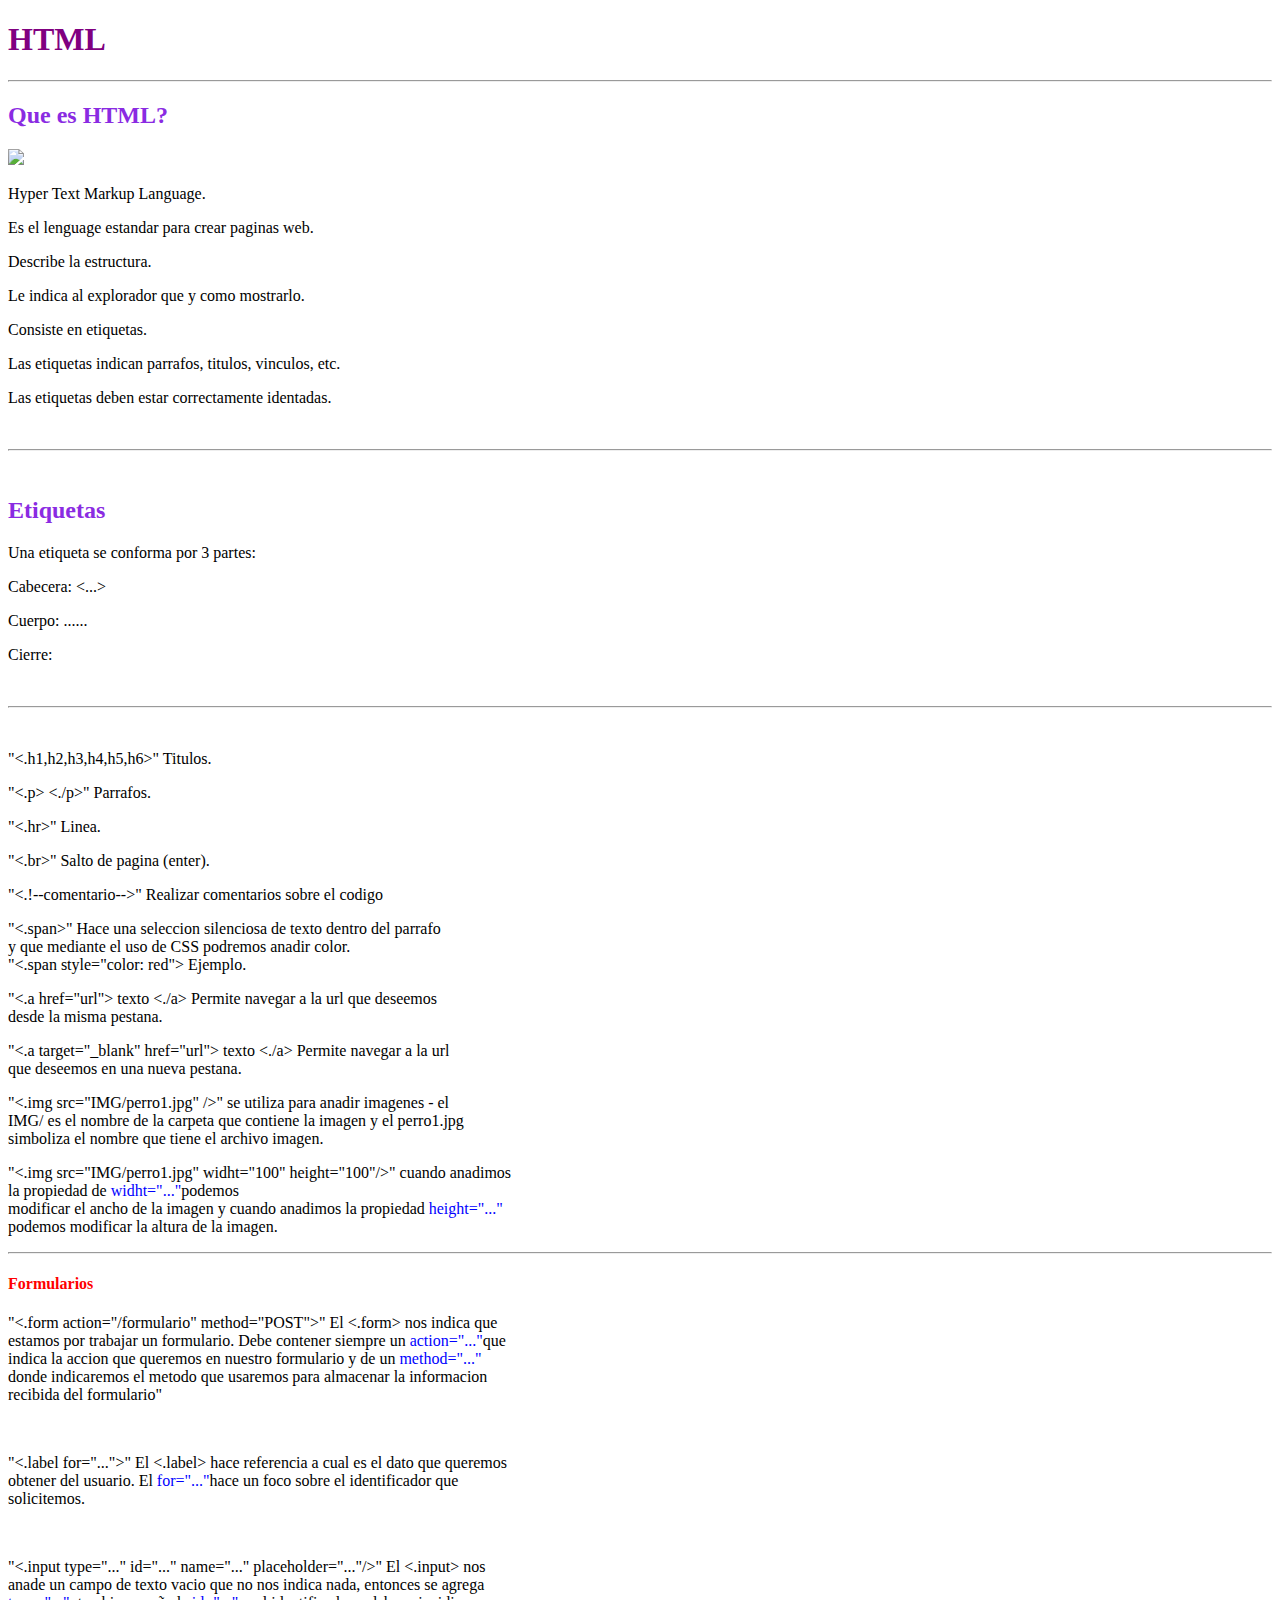
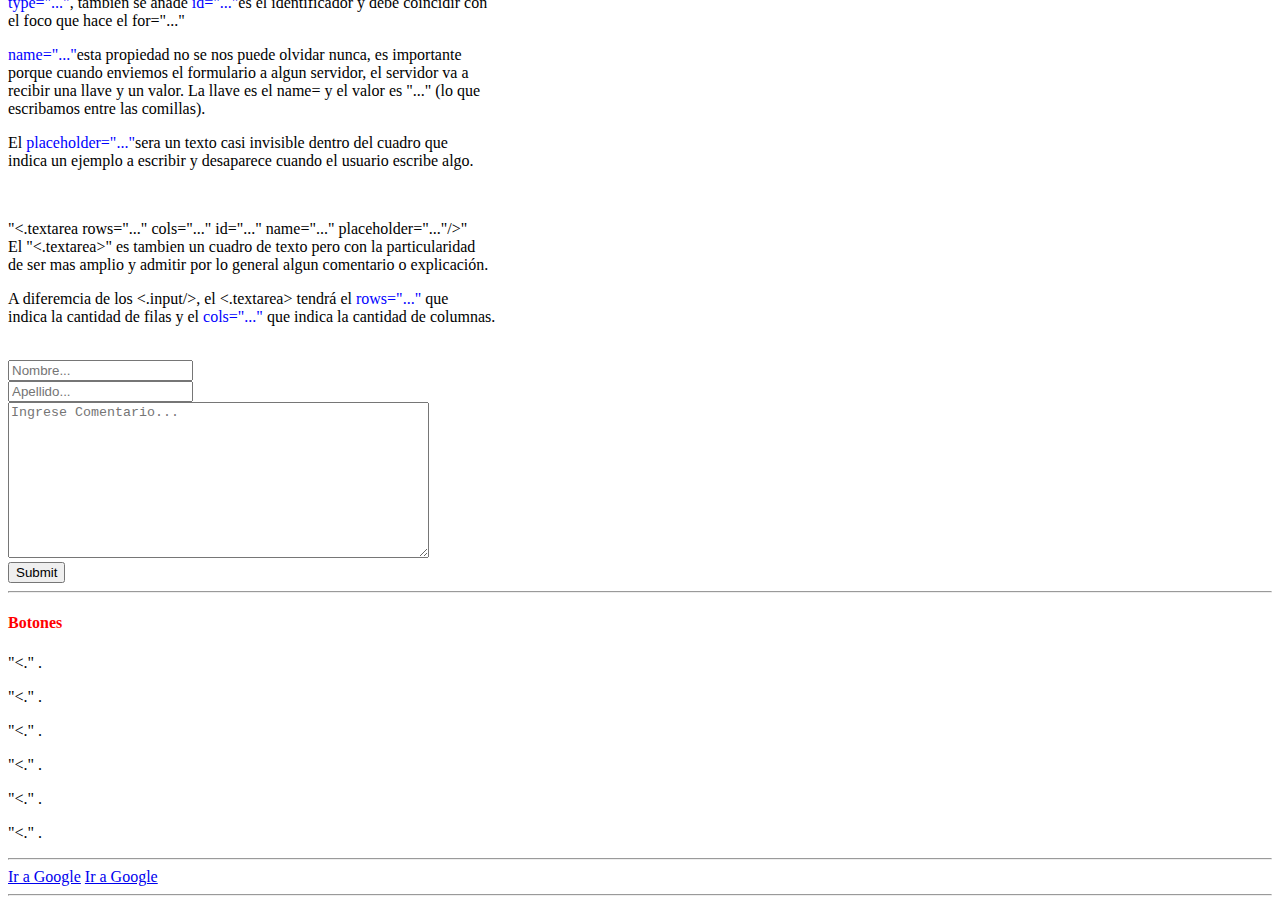
==== notas-HTML/index.html @ 287f4412 "Añadiendo nuevos Archivos: notas-HTML/" ====
<!DOCTYPE html>
<html>
<head>
        <title>HTML5 Notas</title>
          <!--Siempre debemos colocar un título 
            relevante a lo que vayamos mostrando-->
</head>
<body>
    <h1><span style="color:purple">HTML</span></h1>
      <!-- existen sólo h1,h2,h3,h4.h5.h6-->
    <hr>
    <h2><span style="color:blueviolet" >Que es HTML?</span></h2>
    <img src="IMG/perro1.jpg" height="125"/>
    <p>Hyper Text Markup Language.</p>
    <p>Es el lenguage estandar para crear paginas web.</p>
    <p>Describe la estructura.</p>
    <p>Le indica al explorador que y como mostrarlo.</p>
    <p>Consiste en etiquetas.</p>
    <p>Las etiquetas indican parrafos, titulos, vinculos, etc.</p>
    <p>Las etiquetas deben estar correctamente identadas.</p><br>
      <!--tiene que tener una separación con respecto 
        a la etiqueta anterior, usamos TAB-->
    <hr><br>
    <h2><span style="color:blueviolet" >Etiquetas</span></h2>
    <p>Una etiqueta se conforma por 3 partes:</p>
    <p>Cabecera: <...></p>
    <p>Cuerpo: ......</p>
    <p>Cierre: </...></p><br><hr><br>
    <p>"<.h1,h2,h3,h4,h5,h6>" Titulos.</p>
    <p>"<.p>  <./p>" Parrafos.</p>
    <p>"<.hr>" Linea.</p>
    <p>"<.br>" Salto de pagina (enter).</p>
    <p>"<.!--comentario-->" Realizar comentarios sobre el codigo</p>
    <p>"<.span>" Hace una seleccion silenciosa de texto dentro del parrafo<br>y que mediante el uso de CSS podremos anadir color.<br>"<.span style="color: red"> Ejemplo.</p>
    <p>"<.a href="url"> texto <./a> Permite navegar a la url que deseemos<br>desde la misma pestana.</p>
    <p>"<.a target="_blank" href="url"> texto <./a> Permite navegar a la url<br>que deseemos en una nueva pestana.</p>
    <p>"<.img src="IMG/perro1.jpg" />" se utiliza para anadir imagenes - el<br>IMG/ es el nombre de la carpeta que contiene la imagen y el perro1.jpg<br>simboliza el nombre que tiene el archivo imagen.</p>
    <p>"<.img src="IMG/perro1.jpg" widht="100" height="100"/>" cuando anadimos<br>la propiedad de <span style="color:blue" >widht="..."</span>podemos<br>modificar el ancho de la imagen y cuando anadimos la propiedad <span style="color:blue" >height="..."</span><br>podemos modificar la altura de la imagen.</p>
    <hr>
    <h4><span style="color:red">Formularios</span></h4>
    <p>"<.form action="/formulario" method="POST">" El <.form> nos indica que<br>estamos por trabajar un formulario. Debe contener siempre un <span style="color:blue">action="..."</span>que<br>indica la accion que queremos en nuestro formulario y de un <span style="color:blue">method="..."</span><br>donde indicaremos el metodo que usaremos para almacenar la informacion<br>recibida del formulario"</p><br>
    <p>"<.label for="...">" El <.label> hace referencia a cual es el dato que queremos<br>obtener del usuario. El <span style="color:blue">for="..."</span>hace un foco sobre el identificador que<br>solicitemos.</p><br>
    <p>"<.input type="..." id="..." name="..." placeholder="..."/>" El <.input> nos<br>anade un campo de texto vacio que no nos indica nada, entonces se agrega<br><span style="color:blue">type="..."</span>, tambien se añade <span style="color:blue">id="..."</span>es el identificador y debe coincidir con<br>el foco que hace el for="..."</p>
    <p><span style="color:blue">name="..."</span>esta propiedad no se nos puede olvidar nunca, es importante<br>porque cuando enviemos el formulario a algun servidor, el servidor va a<br>recibir una llave y un valor. La llave es el name= y el valor es "..." (lo que<br>escribamos entre las comillas).</p>
    <p>El <span style="color:blue">placeholder="..."</span>sera un texto casi invisible dentro del cuadro que<br>indica un ejemplo a escribir y desaparece cuando el usuario escribe algo.</p><br>
    <p>"<.textarea rows="..." cols="..." id="..." name="..." placeholder="..."/>"<br>El "<.textarea>" es tambien un cuadro de texto pero con la particularidad<br>de ser mas amplio y admitir por lo general algun comentario o explicación.</p>
    <p>A diferemcia de los <.input/>, el <.textarea> tendrá el <span style="color:blue">rows="..."</span> que<br>indica la cantidad de filas y el <span style="color:blue">cols="..."</span> que indica la cantidad de columnas.</p>
    <br>
    <form action="/formulario" method="POST">
      <label for="nombre" ></label>
      <input type="text" id="nombre" name="nombre" 
        placeholder="Nombre..."/><br>
      <label for="apellido" ></label>
      <input type="text" id="apellido" name="apellido" 
        placeholder="Apellido..."/><br>
      <label for="comentario"></label>
      <textarea rows="10" cols="50" id="comentario" name="comentario" 
      placeholder="Ingrese Comentario..."></textarea>
      <br>
      <input type="submit"/>
    </form><hr>
    <h4><span style="color:red">Botones</span></h4>
    <p>"<."  .</p>
    <p>"<."  .</p>
    <p>"<."  .</p>
    <p>"<."  .</p>
    <p>"<."  .</p>
    <p>"<."  .</p>
    <hr>
    <a href="https://google.com">Ir a Google</a>
    <a target="_blank" href="https://google.com">Ir a Google</a><hr>
    

</body>
</html>
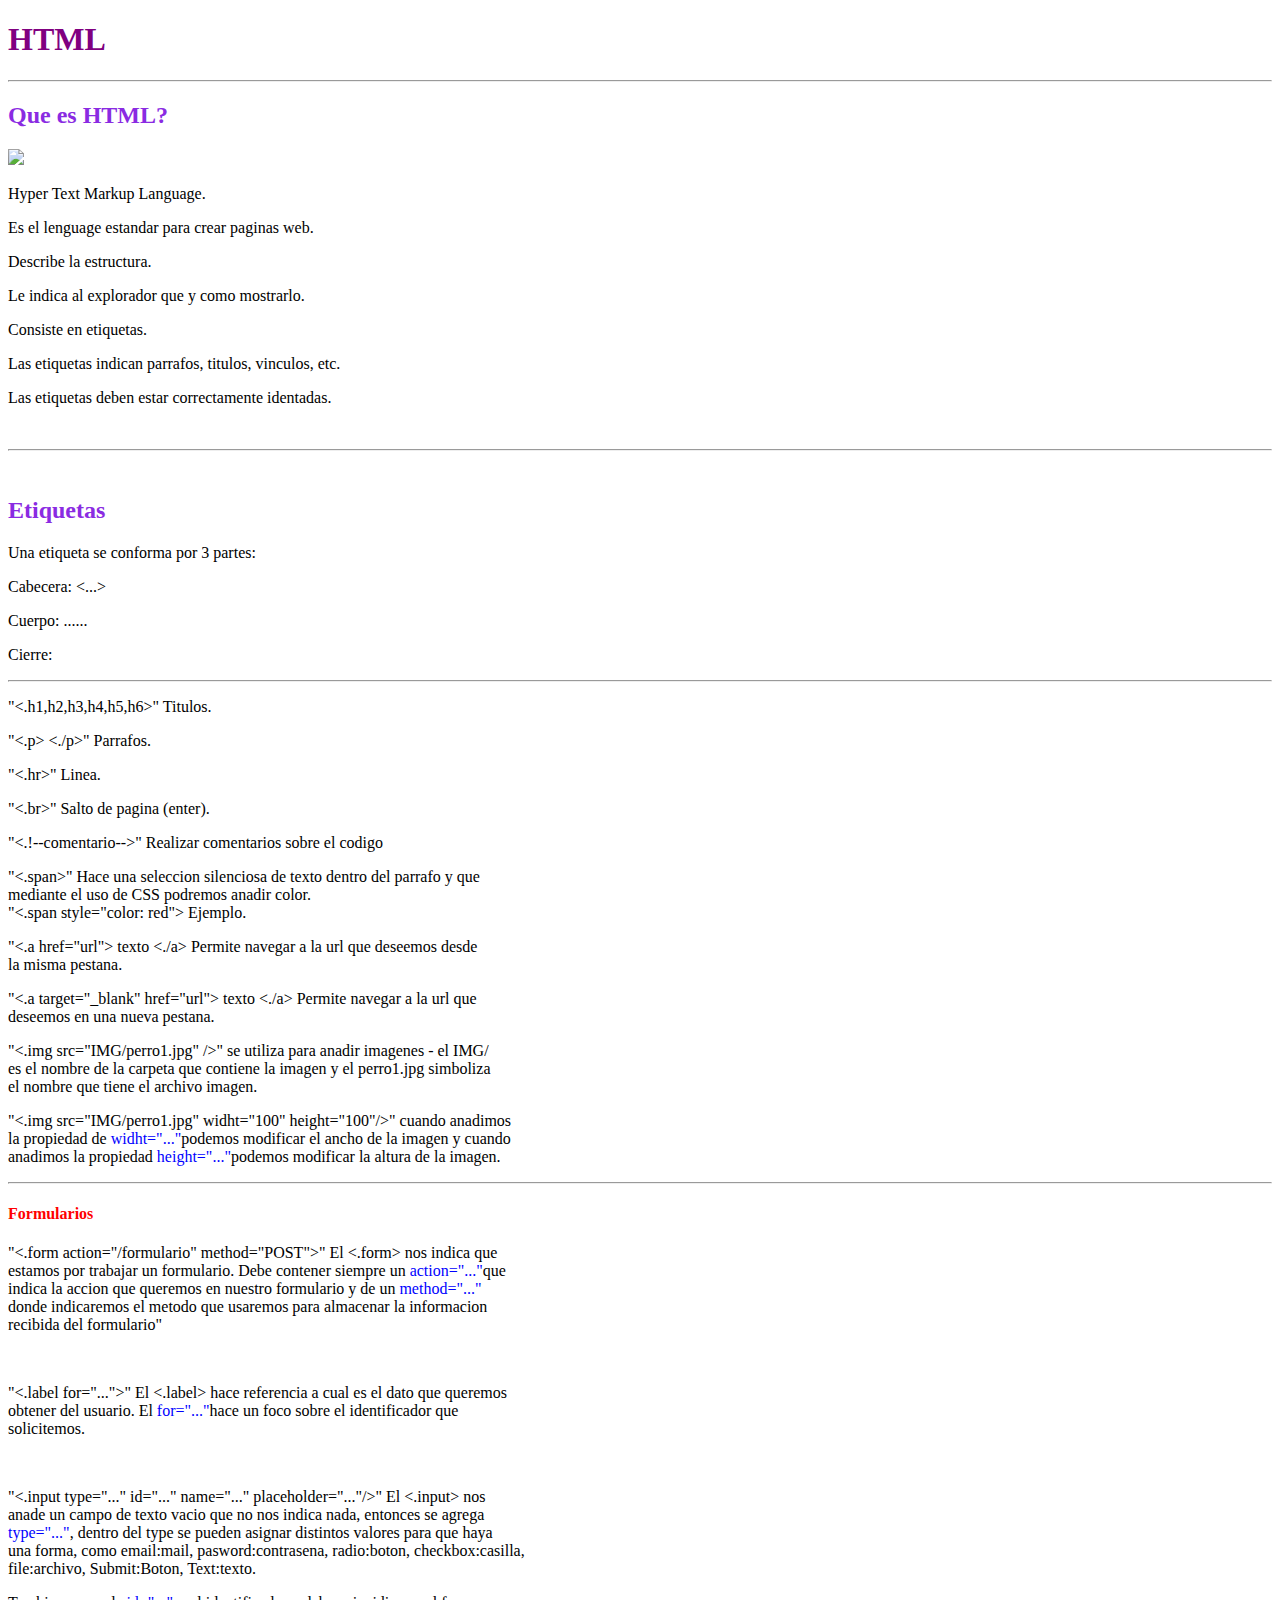
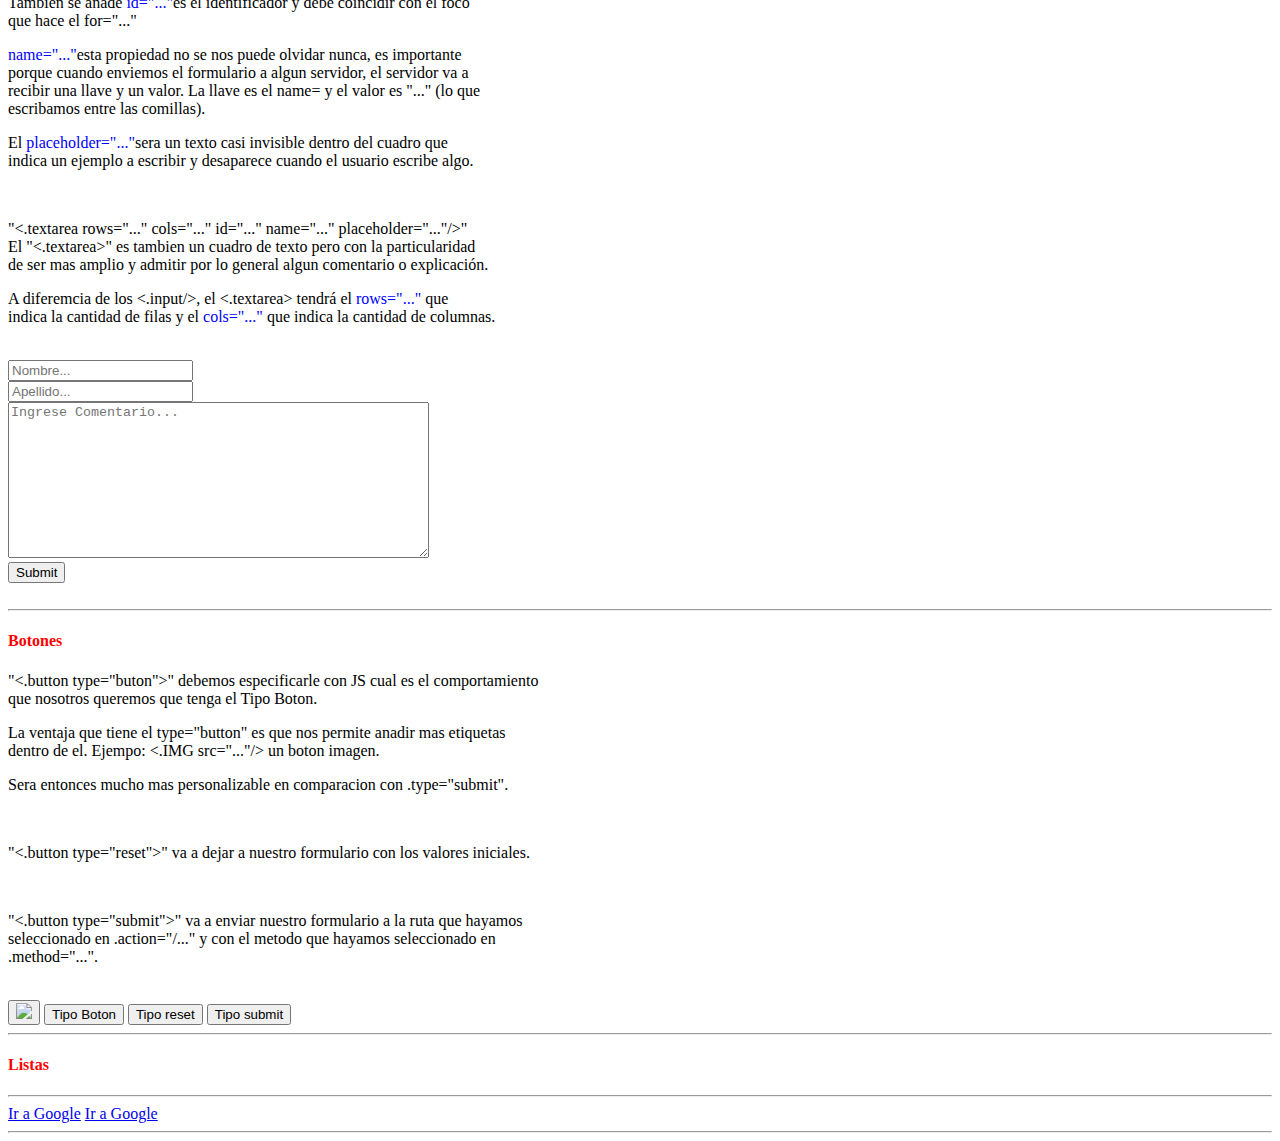
==== commit e81ae825: "Añadiendo actualizaciones a notas-HTML" ====
--- a/notas-HTML/index.html
+++ b/notas-HTML/index.html
@@ -1,75 +1,88 @@
 <!DOCTYPE html>
 <html>
-<head>
+    <head>
         <title>HTML5 Notas</title>
-          <!--Siempre debemos colocar un título 
+            <!--Siempre debemos colocar un título 
             relevante a lo que vayamos mostrando-->
-</head>
-<body>
-    <h1><span style="color:purple">HTML</span></h1>
-      <!-- existen sólo h1,h2,h3,h4.h5.h6-->
-    <hr>
-    <h2><span style="color:blueviolet" >Que es HTML?</span></h2>
-    <img src="IMG/perro1.jpg" height="125"/>
-    <p>Hyper Text Markup Language.</p>
-    <p>Es el lenguage estandar para crear paginas web.</p>
-    <p>Describe la estructura.</p>
-    <p>Le indica al explorador que y como mostrarlo.</p>
-    <p>Consiste en etiquetas.</p>
-    <p>Las etiquetas indican parrafos, titulos, vinculos, etc.</p>
-    <p>Las etiquetas deben estar correctamente identadas.</p><br>
-      <!--tiene que tener una separación con respecto 
-        a la etiqueta anterior, usamos TAB-->
-    <hr><br>
-    <h2><span style="color:blueviolet" >Etiquetas</span></h2>
-    <p>Una etiqueta se conforma por 3 partes:</p>
-    <p>Cabecera: <...></p>
-    <p>Cuerpo: ......</p>
-    <p>Cierre: </...></p><br><hr><br>
-    <p>"<.h1,h2,h3,h4,h5,h6>" Titulos.</p>
-    <p>"<.p>  <./p>" Parrafos.</p>
-    <p>"<.hr>" Linea.</p>
-    <p>"<.br>" Salto de pagina (enter).</p>
-    <p>"<.!--comentario-->" Realizar comentarios sobre el codigo</p>
-    <p>"<.span>" Hace una seleccion silenciosa de texto dentro del parrafo<br>y que mediante el uso de CSS podremos anadir color.<br>"<.span style="color: red"> Ejemplo.</p>
-    <p>"<.a href="url"> texto <./a> Permite navegar a la url que deseemos<br>desde la misma pestana.</p>
-    <p>"<.a target="_blank" href="url"> texto <./a> Permite navegar a la url<br>que deseemos en una nueva pestana.</p>
-    <p>"<.img src="IMG/perro1.jpg" />" se utiliza para anadir imagenes - el<br>IMG/ es el nombre de la carpeta que contiene la imagen y el perro1.jpg<br>simboliza el nombre que tiene el archivo imagen.</p>
-    <p>"<.img src="IMG/perro1.jpg" widht="100" height="100"/>" cuando anadimos<br>la propiedad de <span style="color:blue" >widht="..."</span>podemos<br>modificar el ancho de la imagen y cuando anadimos la propiedad <span style="color:blue" >height="..."</span><br>podemos modificar la altura de la imagen.</p>
-    <hr>
-    <h4><span style="color:red">Formularios</span></h4>
-    <p>"<.form action="/formulario" method="POST">" El <.form> nos indica que<br>estamos por trabajar un formulario. Debe contener siempre un <span style="color:blue">action="..."</span>que<br>indica la accion que queremos en nuestro formulario y de un <span style="color:blue">method="..."</span><br>donde indicaremos el metodo que usaremos para almacenar la informacion<br>recibida del formulario"</p><br>
-    <p>"<.label for="...">" El <.label> hace referencia a cual es el dato que queremos<br>obtener del usuario. El <span style="color:blue">for="..."</span>hace un foco sobre el identificador que<br>solicitemos.</p><br>
-    <p>"<.input type="..." id="..." name="..." placeholder="..."/>" El <.input> nos<br>anade un campo de texto vacio que no nos indica nada, entonces se agrega<br><span style="color:blue">type="..."</span>, tambien se añade <span style="color:blue">id="..."</span>es el identificador y debe coincidir con<br>el foco que hace el for="..."</p>
-    <p><span style="color:blue">name="..."</span>esta propiedad no se nos puede olvidar nunca, es importante<br>porque cuando enviemos el formulario a algun servidor, el servidor va a<br>recibir una llave y un valor. La llave es el name= y el valor es "..." (lo que<br>escribamos entre las comillas).</p>
-    <p>El <span style="color:blue">placeholder="..."</span>sera un texto casi invisible dentro del cuadro que<br>indica un ejemplo a escribir y desaparece cuando el usuario escribe algo.</p><br>
-    <p>"<.textarea rows="..." cols="..." id="..." name="..." placeholder="..."/>"<br>El "<.textarea>" es tambien un cuadro de texto pero con la particularidad<br>de ser mas amplio y admitir por lo general algun comentario o explicación.</p>
-    <p>A diferemcia de los <.input/>, el <.textarea> tendrá el <span style="color:blue">rows="..."</span> que<br>indica la cantidad de filas y el <span style="color:blue">cols="..."</span> que indica la cantidad de columnas.</p>
-    <br>
-    <form action="/formulario" method="POST">
-      <label for="nombre" ></label>
-      <input type="text" id="nombre" name="nombre" 
-        placeholder="Nombre..."/><br>
-      <label for="apellido" ></label>
-      <input type="text" id="apellido" name="apellido" 
-        placeholder="Apellido..."/><br>
-      <label for="comentario"></label>
-      <textarea rows="10" cols="50" id="comentario" name="comentario" 
-      placeholder="Ingrese Comentario..."></textarea>
-      <br>
-      <input type="submit"/>
-    </form><hr>
-    <h4><span style="color:red">Botones</span></h4>
-    <p>"<."  .</p>
-    <p>"<."  .</p>
-    <p>"<."  .</p>
-    <p>"<."  .</p>
-    <p>"<."  .</p>
-    <p>"<."  .</p>
-    <hr>
-    <a href="https://google.com">Ir a Google</a>
-    <a target="_blank" href="https://google.com">Ir a Google</a><hr>
-    
+    </head>
+    <body>
+        <h1><span style="color:purple">HTML</span></h1>
+            <!-- existen sólo h1,h2,h3,h4.h5.h6-->
+        <hr>
+        <h2><span style="color:blueviolet" >Que es HTML?</span></h2>
+        <img src="IMG/perro1.jpg" height="125"/>
+        <p>Hyper Text Markup Language.</p>
+        <p>Es el lenguage estandar para crear paginas web.</p>
+        <p>Describe la estructura.</p>
+        <p>Le indica al explorador que y como mostrarlo.</p>
+        <p>Consiste en etiquetas.</p>
+        <p>Las etiquetas indican parrafos, titulos, vinculos, etc.</p>
+        <p>Las etiquetas deben estar correctamente identadas.</p><br>
+          <!--tiene que tener una separación con respecto 
+          a la etiqueta anterior, usamos TAB-->
+        <hr><br>
+        <h2><span style="color:blueviolet" >Etiquetas</span></h2>
+        <p>Una etiqueta se conforma por 3 partes:</p>
+        <p>Cabecera: <...></p>
+        <p>Cuerpo: ......</p>
+        <p>Cierre: </...></p><hr>
+        <p>"<.h1,h2,h3,h4,h5,h6>" Titulos.</p>
+        <p>"<.p>  <./p>" Parrafos.</p>
+        <p>"<.hr>" Linea.</p>
+        <p>"<.br>" Salto de pagina (enter).</p>
+        <p>"<.!--comentario-->" Realizar comentarios sobre el codigo</p>
+        <p>"<.span>" Hace una seleccion silenciosa de texto dentro del parrafo y que<br>mediante el uso de CSS podremos anadir color.<br>"<.span style="color: red"> Ejemplo.</p>
+        <p>"<.a href="url"> texto <./a> Permite navegar a la url que deseemos desde<br>la misma pestana.</p>
+        <p>"<.a target="_blank" href="url"> texto <./a> Permite navegar a la url que<br>deseemos en una nueva pestana.</p>
+        <p>"<.img src="IMG/perro1.jpg" />" se utiliza para anadir imagenes - el IMG/<br>es el nombre de la carpeta que contiene la imagen y el perro1.jpg simboliza<br>el nombre que tiene el archivo imagen.</p>
+        <p>"<.img src="IMG/perro1.jpg" widht="100" height="100"/>" cuando anadimos<br>la propiedad de <span style="color:blue" >widht="..."</span>podemos modificar el ancho de la imagen y cuando<br>anadimos la propiedad <span style="color:blue" >height="..."</span>podemos modificar la altura de la imagen.</p>
+        <hr>
+        <h4><span style="color:red">Formularios</span></h4>
+        <p>"<.form action="/formulario" method="POST">" El <.form> nos indica que<br>estamos por trabajar un formulario. Debe contener siempre un <span style="color:blue">action="..."</span>que<br>indica la accion que queremos en nuestro formulario y de un <span style="color:blue">method="..."</span><br>donde indicaremos el metodo que usaremos para almacenar la informacion<br>recibida del formulario"</p><br>
+        <p>"<.label for="...">" El <.label> hace referencia a cual es el dato que queremos<br>obtener del usuario. El <span style="color:blue">for="..."</span>hace un foco sobre el identificador que<br>solicitemos.</p><br>
+        <p>"<.input type="..." id="..." name="..." placeholder="..."/>" El <.input> nos<br>anade un campo de texto vacio que no nos indica nada, entonces se agrega<br><span style="color:blue">type="..."</span>, dentro del type se pueden asignar distintos valores para que haya<br>una forma, como email:mail, pasword:contrasena, radio:boton, checkbox:casilla,<br>file:archivo, Submit:Boton, Text:texto.</p>
+        <p>Tambien se anade <span style="color:blue">id="..."</span>es el identificador y debe coincidir con el foco<br>que hace el for="..."</p>
+        <p><span style="color:blue">name="..."</span>esta propiedad no se nos puede olvidar nunca, es importante<br>porque cuando enviemos el formulario a algun servidor, el servidor va a<br>recibir una llave y un valor. La llave es el name= y el valor es "..." (lo que<br>escribamos entre las comillas).</p>
+        <p>El <span style="color:blue">placeholder="..."</span>sera un texto casi invisible dentro del cuadro que<br>indica un ejemplo a escribir y desaparece cuando el usuario escribe algo.</p><br>
+        <p>"<.textarea rows="..." cols="..." id="..." name="..." placeholder="..."/>"<br>El "<.textarea>" es tambien un cuadro de texto pero con la particularidad<br>de ser mas amplio y admitir por lo general algun comentario o explicación.</p>
+        <p>A diferemcia de los <.input/>, el <.textarea> tendrá el <span style="color:blue">rows="..."</span> que<br>indica la cantidad de filas y el <span style="color:blue">cols="..."</span> que indica la cantidad de columnas.</p>
+        <br>
+        <form action="/formulario" method="POST">
+            <!--en .method se pude usar GET que envia los datos a través de la URL
+            y el POST que envia los datos al inspect.
+            POST NO es seguro, para seguridad deberiamos utilizar certificados
+            que encripten todos nuestros certificados-->
+            <label for="nombre" ></label>
+            <input type="text" id="nombre" name="nombre" placeholder="Nombre..."/><br>
+            <label for="apellido" ></label>
+            <input type="text" id="apellido" name="apellido" placeholder="Apellido..."/><br>
+            <label for="comentario"></label>
+            <textarea rows="10" cols="50" id="comentario" name="comentario" placeholder="Ingrese Comentario..."></textarea><br>
+            <input type="submit"/>
+        </form><br><hr>
+        <h4><span style="color:red">Botones</span></h4>
+        <p>"<.button type="buton">" debemos especificarle con JS cual es el comportamiento<br>que nosotros queremos que tenga el Tipo Boton.</p>
+        <p>La ventaja que tiene el type="button" es que nos permite anadir mas etiquetas<br>dentro de el. Ejempo: <.IMG src="..."/> un boton imagen.</p>
+        <p>Sera entonces mucho mas personalizable en comparacion con .type="submit".</p><br>
+        <p>"<.button type="reset">" va a dejar a nuestro formulario con los valores iniciales.</p><br>
+        <p>"<.button type="submit">" va a enviar nuestro formulario a la ruta que hayamos<br>seleccionado en .action="/..." y con el metodo que hayamos seleccionado en<br>.method="...".</p><br>    
+        <form>   
+            <button type="button">
+                <IMG src="IMG/perro1.jpg" height="30"/>
+            </button>
+            <button type="button">Tipo Boton</button>
+            <button type="reset">Tipo reset</button>                
+            <button type="submit">Tipo submit</button>
+        </form>
+        <hr>
+        <h4><span style="color:red">Listas</span></h4>
+        <p></p>
+        <p></p>
 
-</body>
-</html>+        <hr>
+        <a href="https://google.com">Ir a Google</a>
+        <a target="_blank" href="https://google.com">Ir a Google</a><hr>
+        
+
+    </body>
+</html>
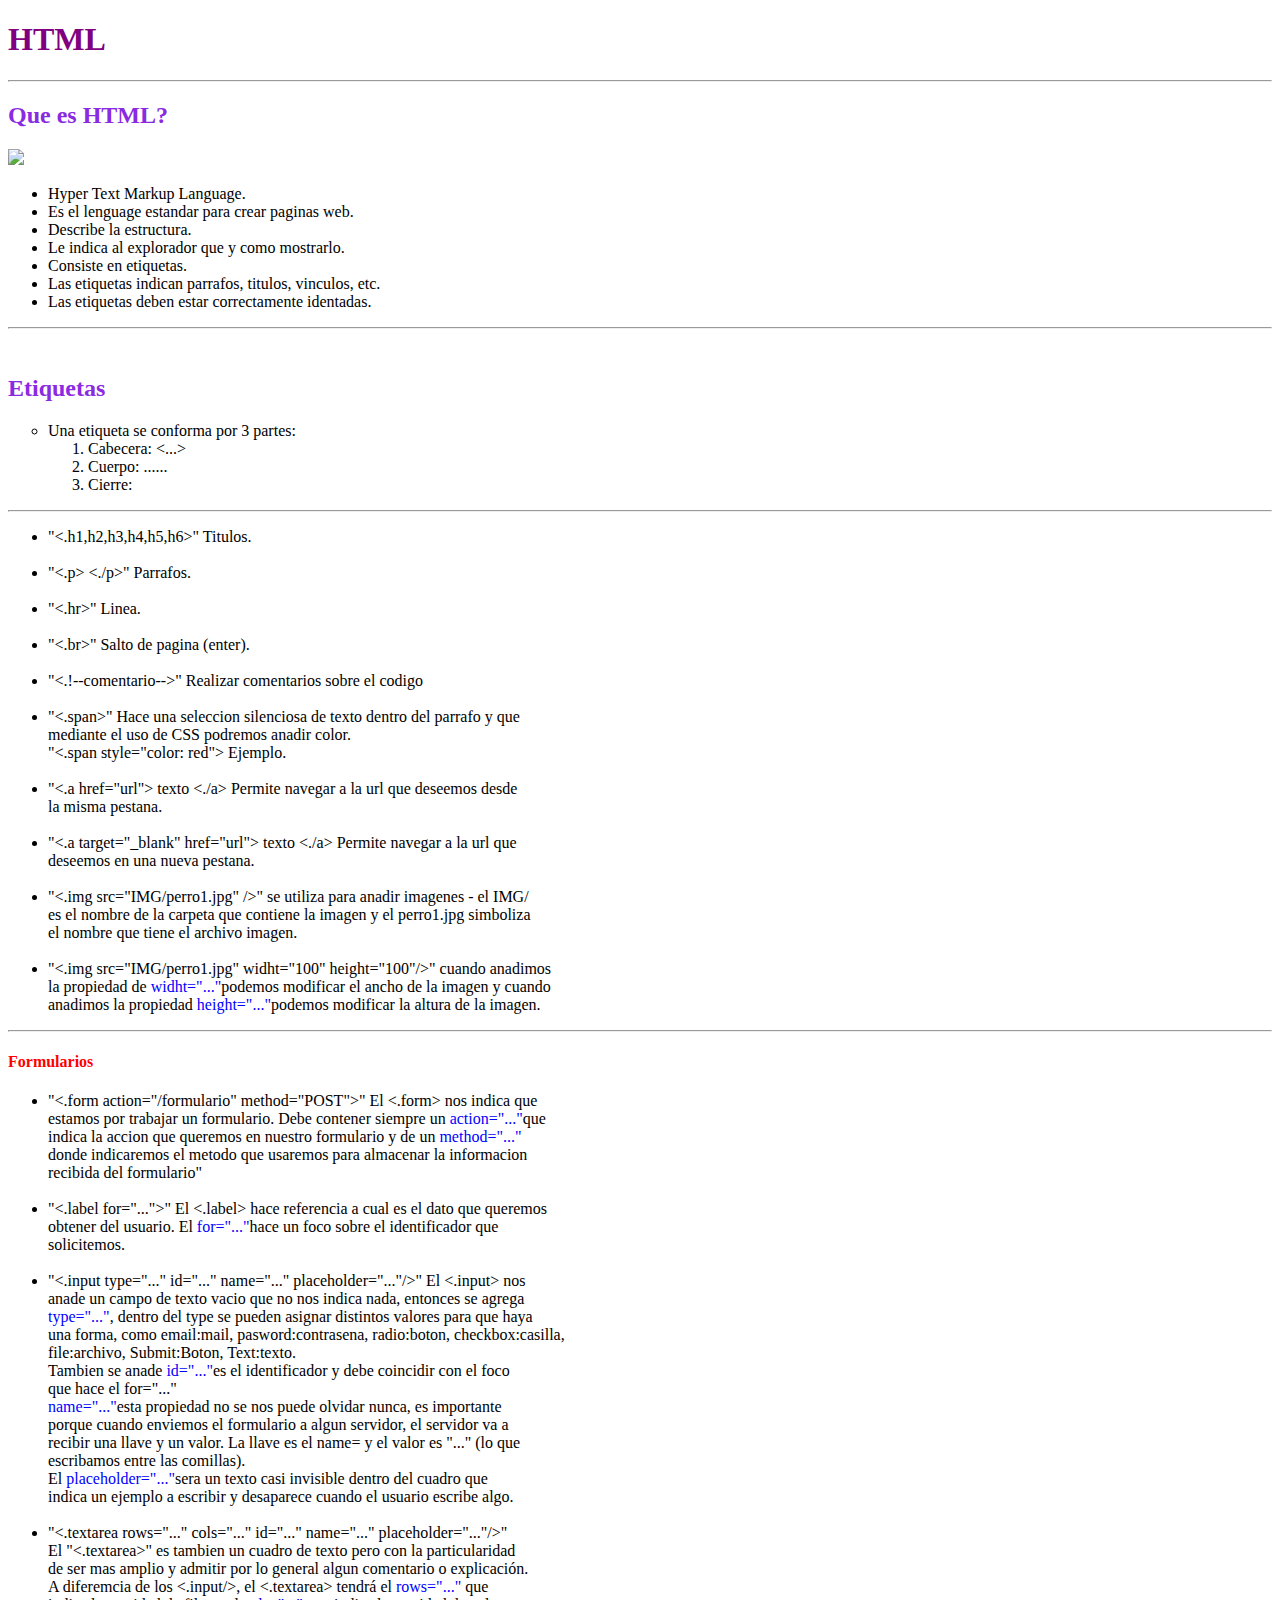
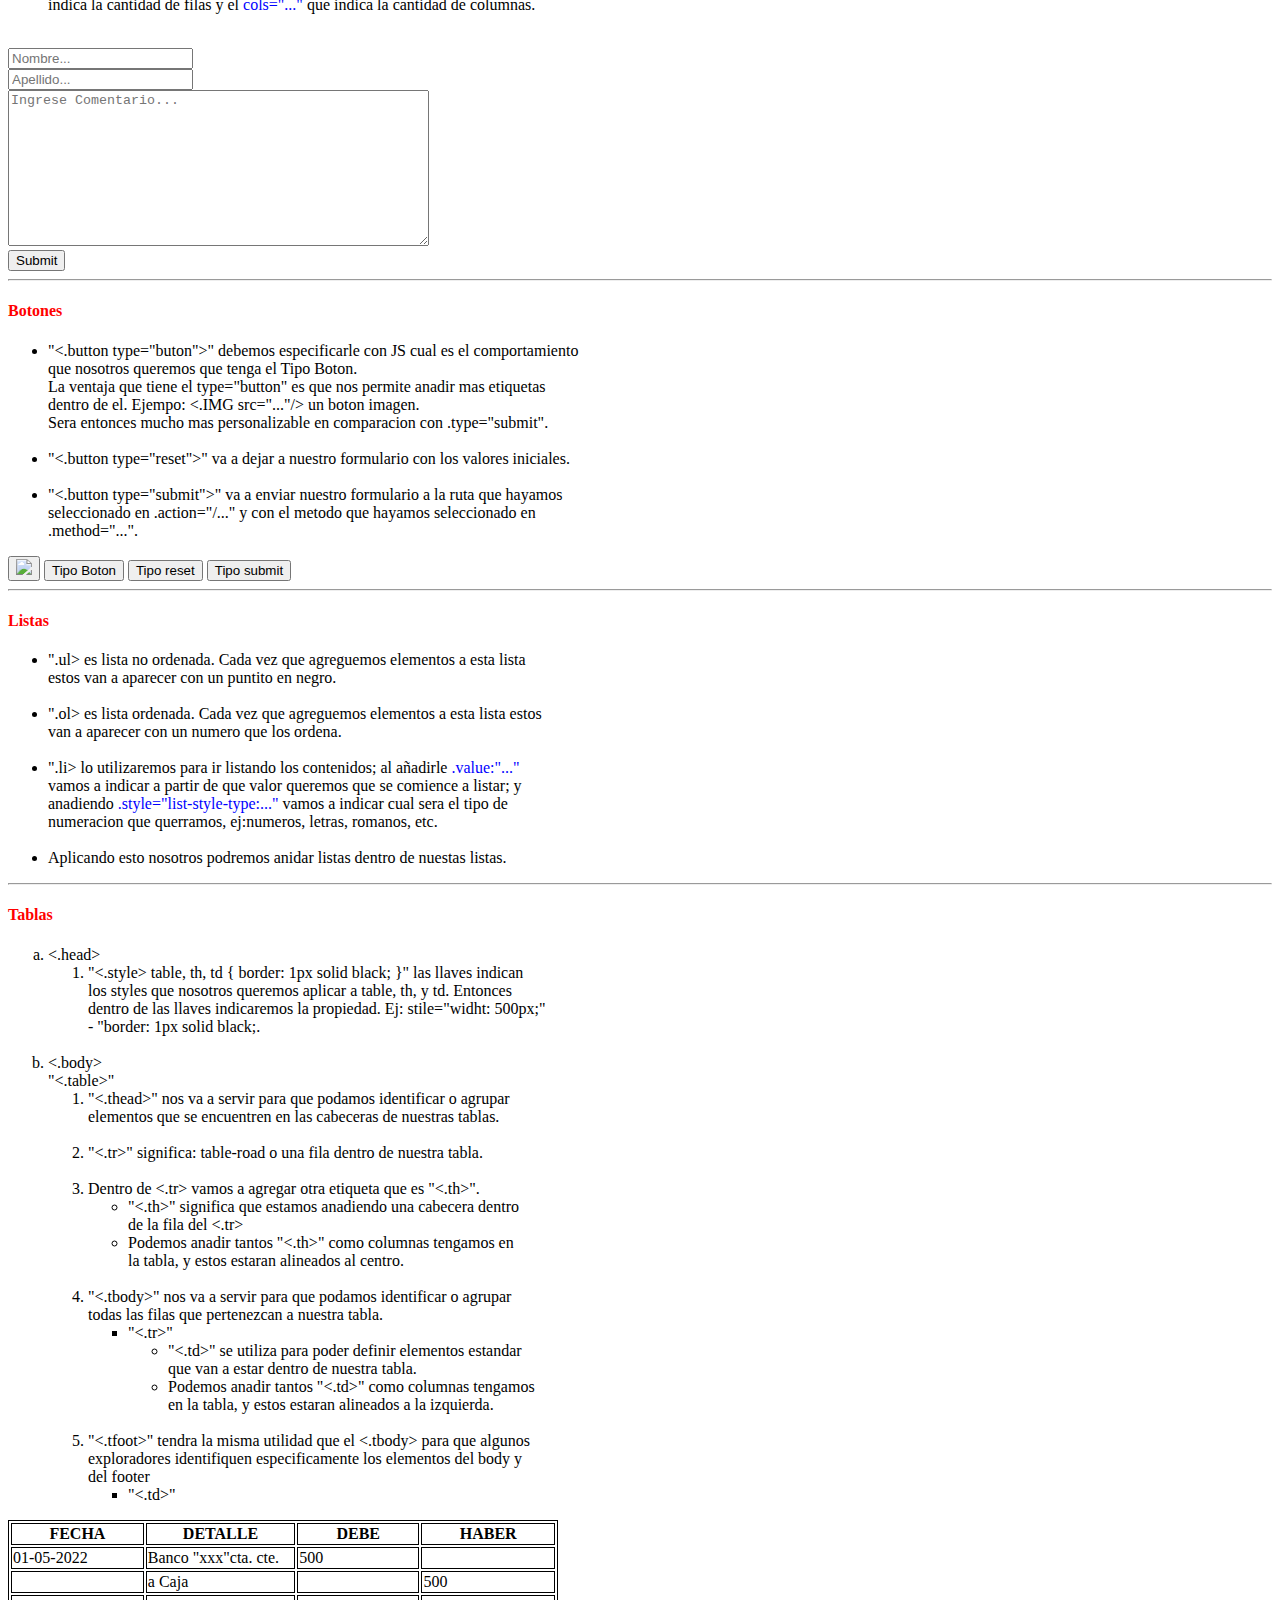
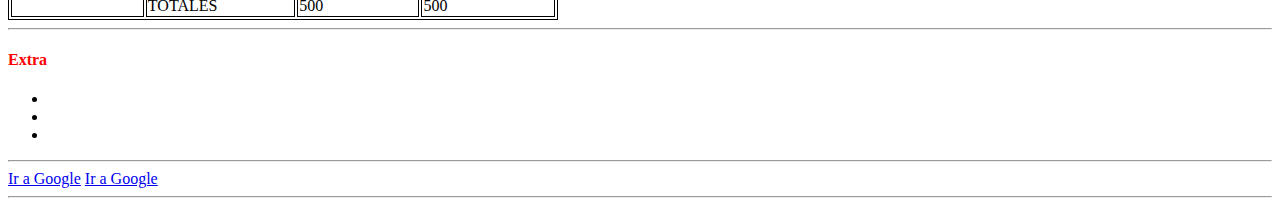
==== commit 11aef29b: "añadiendo actualizaciones de notas-HTML" ====
--- a/notas-HTML/index.html
+++ b/notas-HTML/index.html
@@ -4,6 +4,11 @@
         <title>HTML5 Notas</title>
             <!--Siempre debemos colocar un título 
             relevante a lo que vayamos mostrando-->
+        <style>
+            table, th, td {
+                border: 1px solid black; width: 550px;
+            }
+        </style>
     </head>
     <body>
         <h1><span style="color:purple">HTML</span></h1>
@@ -11,47 +16,55 @@
         <hr>
         <h2><span style="color:blueviolet" >Que es HTML?</span></h2>
         <img src="IMG/perro1.jpg" height="125"/>
-        <p>Hyper Text Markup Language.</p>
-        <p>Es el lenguage estandar para crear paginas web.</p>
-        <p>Describe la estructura.</p>
-        <p>Le indica al explorador que y como mostrarlo.</p>
-        <p>Consiste en etiquetas.</p>
-        <p>Las etiquetas indican parrafos, titulos, vinculos, etc.</p>
-        <p>Las etiquetas deben estar correctamente identadas.</p><br>
-          <!--tiene que tener una separación con respecto 
-          a la etiqueta anterior, usamos TAB-->
-        <hr><br>
+        <ul>
+            <li>Hyper Text Markup Language.</li>
+            <li>Es el lenguage estandar para crear paginas web.</li>
+            <li>Describe la estructura.</li>
+            <li>Le indica al explorador que y como mostrarlo.</li>
+            <li>Consiste en etiquetas.</li>
+            <li>Las etiquetas indican parrafos, titulos, vinculos, etc.</li>
+            <li>Las etiquetas deben estar correctamente identadas.</li>
+                <!--tiene que tener una separación con respecto
+                a la etiqueta anterior, usamos TAB-->
+        </ul><hr><br>
         <h2><span style="color:blueviolet" >Etiquetas</span></h2>
-        <p>Una etiqueta se conforma por 3 partes:</p>
-        <p>Cabecera: <...></p>
-        <p>Cuerpo: ......</p>
-        <p>Cierre: </...></p><hr>
-        <p>"<.h1,h2,h3,h4,h5,h6>" Titulos.</p>
-        <p>"<.p>  <./p>" Parrafos.</p>
-        <p>"<.hr>" Linea.</p>
-        <p>"<.br>" Salto de pagina (enter).</p>
-        <p>"<.!--comentario-->" Realizar comentarios sobre el codigo</p>
-        <p>"<.span>" Hace una seleccion silenciosa de texto dentro del parrafo y que<br>mediante el uso de CSS podremos anadir color.<br>"<.span style="color: red"> Ejemplo.</p>
-        <p>"<.a href="url"> texto <./a> Permite navegar a la url que deseemos desde<br>la misma pestana.</p>
-        <p>"<.a target="_blank" href="url"> texto <./a> Permite navegar a la url que<br>deseemos en una nueva pestana.</p>
-        <p>"<.img src="IMG/perro1.jpg" />" se utiliza para anadir imagenes - el IMG/<br>es el nombre de la carpeta que contiene la imagen y el perro1.jpg simboliza<br>el nombre que tiene el archivo imagen.</p>
-        <p>"<.img src="IMG/perro1.jpg" widht="100" height="100"/>" cuando anadimos<br>la propiedad de <span style="color:blue" >widht="..."</span>podemos modificar el ancho de la imagen y cuando<br>anadimos la propiedad <span style="color:blue" >height="..."</span>podemos modificar la altura de la imagen.</p>
-        <hr>
+        <ul>
+            <li style="list-style-type:circle;">Una etiqueta se conforma por 3 partes:
+                <ol>
+                    <li>Cabecera: <...></li>
+                    <li>Cuerpo: ......</li>
+                    <li>Cierre: </...></li>
+                </ol>
+            </li>
+        </ul><hr>
+        <ul>
+            <li>"<.h1,h2,h3,h4,h5,h6>" Titulos.</li><br>
+            <li>"<.p>  <./p>" Parrafos.</li><br>
+            <li>"<.hr>" Linea.</li><br>
+            <li>"<.br>" Salto de pagina (enter).</li><br>
+            <li>"<.!--comentario-->" Realizar comentarios sobre el codigo</li><br>
+            <li>"<.span>" Hace una seleccion silenciosa de texto dentro del parrafo y que<br>mediante el uso de CSS podremos anadir color.<br>"<.span style="color: red"> Ejemplo.</li><br>
+            <li>"<.a href="url"> texto <./a> Permite navegar a la url que deseemos desde<br>la misma pestana.</li><br>
+            <li>"<.a target="_blank" href="url"> texto <./a> Permite navegar a la url que<br>deseemos en una nueva pestana.</li><br>
+            <li>"<.img src="IMG/perro1.jpg" />" se utiliza para anadir imagenes - el IMG/<br>es el nombre de la carpeta que contiene la imagen y el perro1.jpg simboliza<br>el nombre que tiene el archivo imagen.</li><br>
+            <li>"<.img src="IMG/perro1.jpg" widht="100" height="100"/>" cuando anadimos<br>la propiedad de <span style="color:blue" >widht="..."</span>podemos modificar el ancho de la imagen y cuando<br>anadimos la propiedad <span style="color:blue" >height="..."</span>podemos modificar la altura de la imagen.</li>
+        </ul><hr>
         <h4><span style="color:red">Formularios</span></h4>
-        <p>"<.form action="/formulario" method="POST">" El <.form> nos indica que<br>estamos por trabajar un formulario. Debe contener siempre un <span style="color:blue">action="..."</span>que<br>indica la accion que queremos en nuestro formulario y de un <span style="color:blue">method="..."</span><br>donde indicaremos el metodo que usaremos para almacenar la informacion<br>recibida del formulario"</p><br>
-        <p>"<.label for="...">" El <.label> hace referencia a cual es el dato que queremos<br>obtener del usuario. El <span style="color:blue">for="..."</span>hace un foco sobre el identificador que<br>solicitemos.</p><br>
-        <p>"<.input type="..." id="..." name="..." placeholder="..."/>" El <.input> nos<br>anade un campo de texto vacio que no nos indica nada, entonces se agrega<br><span style="color:blue">type="..."</span>, dentro del type se pueden asignar distintos valores para que haya<br>una forma, como email:mail, pasword:contrasena, radio:boton, checkbox:casilla,<br>file:archivo, Submit:Boton, Text:texto.</p>
-        <p>Tambien se anade <span style="color:blue">id="..."</span>es el identificador y debe coincidir con el foco<br>que hace el for="..."</p>
-        <p><span style="color:blue">name="..."</span>esta propiedad no se nos puede olvidar nunca, es importante<br>porque cuando enviemos el formulario a algun servidor, el servidor va a<br>recibir una llave y un valor. La llave es el name= y el valor es "..." (lo que<br>escribamos entre las comillas).</p>
-        <p>El <span style="color:blue">placeholder="..."</span>sera un texto casi invisible dentro del cuadro que<br>indica un ejemplo a escribir y desaparece cuando el usuario escribe algo.</p><br>
-        <p>"<.textarea rows="..." cols="..." id="..." name="..." placeholder="..."/>"<br>El "<.textarea>" es tambien un cuadro de texto pero con la particularidad<br>de ser mas amplio y admitir por lo general algun comentario o explicación.</p>
-        <p>A diferemcia de los <.input/>, el <.textarea> tendrá el <span style="color:blue">rows="..."</span> que<br>indica la cantidad de filas y el <span style="color:blue">cols="..."</span> que indica la cantidad de columnas.</p>
-        <br>
+        <ul>
+            <li>"<.form action="/formulario" method="POST">" El <.form> nos indica que<br>estamos por trabajar un formulario. Debe contener siempre un <span style="color:blue">action="..."</span>que<br>indica la accion que queremos en nuestro formulario y de un <span style="color:blue">method="..."</span><br>donde indicaremos el metodo que usaremos para almacenar la informacion<br>recibida del formulario"</li><br>
+            <li>"<.label for="...">" El <.label> hace referencia a cual es el dato que queremos<br>obtener del usuario. El <span style="color:blue">for="..."</span>hace un foco sobre el identificador que<br>solicitemos.</li><br>
+            <li>"<.input type="..." id="..." name="..." placeholder="..."/>" El <.input> nos<br>anade un campo de texto vacio que no nos indica nada, entonces se agrega<br><span style="color:blue">type="..."</span>, dentro del type se pueden asignar distintos valores para que haya<br>una forma, como email:mail, pasword:contrasena, radio:boton, checkbox:casilla,<br>file:archivo, Submit:Boton, Text:texto.</li>
+            <li style="list-style-type:none;">Tambien se anade <span style="color:blue">id="..."</span>es el identificador y debe coincidir con el foco<br>que hace el for="..."</li>
+            <li style="list-style-type:none;"><span style="color:blue">name="..."</span>esta propiedad no se nos puede olvidar nunca, es importante<br>porque cuando enviemos el formulario a algun servidor, el servidor va a<br>recibir una llave y un valor. La llave es el name= y el valor es "..." (lo que<br>escribamos entre las comillas).</li>
+            <li style="list-style-type:none;">El <span style="color:blue">placeholder="..."</span>sera un texto casi invisible dentro del cuadro que<br>indica un ejemplo a escribir y desaparece cuando el usuario escribe algo.</li><br>
+            <li>"<.textarea rows="..." cols="..." id="..." name="..." placeholder="..."/>"<br>El "<.textarea>" es tambien un cuadro de texto pero con la particularidad<br>de ser mas amplio y admitir por lo general algun comentario o explicación.</li>
+            <li style="list-style-type:none;">A diferemcia de los <.input/>, el <.textarea> tendrá el <span style="color:blue">rows="..."</span> que<br>indica la cantidad de filas y el <span style="color:blue">cols="..."</span> que indica la cantidad de columnas.</li>
+        </ul><br>
         <form action="/formulario" method="POST">
-            <!--en .method se pude usar GET que envia los datos a través de la URL
-            y el POST que envia los datos al inspect.
-            POST NO es seguro, para seguridad deberiamos utilizar certificados
-            que encripten todos nuestros certificados-->
+                <!--en .method se pude usar GET que envia los datos a través de la URL
+                y el POST que envia los datos al inspect.
+                POST NO es seguro, para seguridad deberiamos utilizar certificados
+                que encripten todos nuestros certificados-->
             <label for="nombre" ></label>
             <input type="text" id="nombre" name="nombre" placeholder="Nombre..."/><br>
             <label for="apellido" ></label>
@@ -59,13 +72,15 @@
             <label for="comentario"></label>
             <textarea rows="10" cols="50" id="comentario" name="comentario" placeholder="Ingrese Comentario..."></textarea><br>
             <input type="submit"/>
-        </form><br><hr>
+        </form><hr>
         <h4><span style="color:red">Botones</span></h4>
-        <p>"<.button type="buton">" debemos especificarle con JS cual es el comportamiento<br>que nosotros queremos que tenga el Tipo Boton.</p>
-        <p>La ventaja que tiene el type="button" es que nos permite anadir mas etiquetas<br>dentro de el. Ejempo: <.IMG src="..."/> un boton imagen.</p>
-        <p>Sera entonces mucho mas personalizable en comparacion con .type="submit".</p><br>
-        <p>"<.button type="reset">" va a dejar a nuestro formulario con los valores iniciales.</p><br>
-        <p>"<.button type="submit">" va a enviar nuestro formulario a la ruta que hayamos<br>seleccionado en .action="/..." y con el metodo que hayamos seleccionado en<br>.method="...".</p><br>    
+        <ul>
+            <li>"<.button type="buton">" debemos especificarle con JS cual es el comportamiento<br>que nosotros queremos que tenga el Tipo Boton.</li>
+            <li style="list-style-type:none;">La ventaja que tiene el type="button" es que nos permite anadir mas etiquetas<br>dentro de el. Ejempo: <.IMG src="..."/> un boton imagen.</li>
+            <li style="list-style-type:none;">Sera entonces mucho mas personalizable en comparacion con .type="submit".</li><br>
+            <li>"<.button type="reset">" va a dejar a nuestro formulario con los valores iniciales.</li><br>
+            <li>"<.button type="submit">" va a enviar nuestro formulario a la ruta que hayamos<br>seleccionado en .action="/..." y con el metodo que hayamos seleccionado en<br>.method="...".</li>
+        </ul>
         <form>   
             <button type="button">
                 <IMG src="IMG/perro1.jpg" height="30"/>
@@ -76,9 +91,93 @@
         </form>
         <hr>
         <h4><span style="color:red">Listas</span></h4>
+        <ul>
+            <li>".ul> es lista no ordenada. Cada vez que agreguemos elementos a esta lista<br>estos van a aparecer con un puntito en negro.</li><br>
+            <li>".ol> es lista ordenada. Cada vez que agreguemos elementos a esta lista estos<br>van a aparecer con un numero que los ordena.</li><br>
+            <li>".li> lo utilizaremos para ir listando los contenidos; al añadirle <span style="color:blue">.value:"..."</span><br>vamos a indicar a partir de que valor queremos que se comience a listar; y<br>anadiendo <span style="color:blue">.style="list-style-type:..."</span> vamos a indicar cual sera el tipo de<br>numeracion que querramos, ej:numeros, letras, romanos, etc.</li><br>
+            <li>Aplicando esto nosotros podremos anidar listas dentro de nuestas listas.</li>
+        </ul>
+        <hr>
+        <h4><span style="color:red">Tablas</span></h4> 
+            <!--Una tabla se divide entre filas y columnas y cada columna
+            puede y tendra una cabecera y un pie-->
+        <ol style="list-style-type:lower-latin ;">
+            <li><.head>
+                <ol>
+                    <li>"<.style> table, th, td { border: 1px solid black; }" las llaves indican<br>los styles que nosotros queremos aplicar a table, th, y td. Entonces<br>dentro de las llaves indicaremos la propiedad. Ej: stile="widht: 500px;"<br> - "border: 1px solid black;.</li>
+                </ol>
+            </li><br>               
+            <li><.body></li>
+            <li style="list-style-type:none ;">"<.table>"
+                <ol>
+                    <li>"<.thead>" nos va a servir para que podamos identificar o agrupar<br>elementos que se encuentren en las cabeceras de nuestras tablas.</li><br>
+                            <li>"<.tr>" significa: table-road o una fila dentro de nuestra tabla.</li><br>
+                            <li>Dentro de <.tr> vamos a agregar otra etiqueta que es "<.th>".
+                                <ul style="list-style-type:circle ;">
+                                    <li>"<.th>" significa que estamos anadiendo una cabecera dentro<br>de la fila del <.tr></li>
+                                    <li>Podemos anadir tantos "<.th>" como columnas tengamos en<br> la tabla, y estos estaran alineados al centro.</li><br>
+                                </ul>
+                            </li>
+                        </ul>
+                    </li>
+                    <li>"<.tbody>" nos va a servir para que podamos identificar o agrupar<br>todas las filas que pertenezcan a nuestra tabla.
+                        <ul>
+                            <li>"<.tr>" <!--Notamos que aqui se repite el <tr> que anteriormente ya fue definido-->
+                                <ul style="list-style-type:circle ;">
+                                    <li>"<.td>" se utiliza para poder definir elementos estandar<br>que van a estar dentro de nuestra tabla.</li>
+                                    <li>Podemos anadir tantos "<.td>" como columnas tengamos<br>en la tabla, y estos estaran alineados a la izquierda.</li>
+                                        <!--Es importante que seamos ordenados para no tener 
+                                        una tabla que tenga mas filas que cabeceras-->
+                                </ul>
+                            </li>
+                        </ul>
+                    </li><br>
+                    <li>"<.tfoot>" tendra la misma utilidad que el <.tbody> para que algunos<br>exploradores identifiquen especificamente los elementos del body y<br>del footer
+                        <ul>
+                            <li>"<.td>"</li> <!--Notamos que aqui se repite <td> que anteriormente ya fue definido-->
+                        </ul>
+                    </li>
+                </ol>
+            </li>
+        </ol>
+        <table>
+            <thead>
+                <tr>
+                    <th>FECHA</th>
+                    <th>DETALLE</th>
+                    <th>DEBE</th>
+                    <th>HABER</th>
+                </tr>
+            </thead>
+            <tbody>
+                <tr>
+                    <td>01-05-2022</td>
+                    <td>Banco "xxx"cta. cte.</td>
+                    <td>500</td>
+                    <td></td>
+                </tr>
+                <tr>
+                    <td></td>
+                    <td>a Caja</td>
+                    <td></td>
+                    <td>500</td>
+                </tr>
+            </tbody>
+            <tfoot>
+                <td></td>
+                <td>TOTALES</td>
+                <td>500</td>
+                <td>500</td>
+            </tfoot>
+            </table>
+        <hr>
+        <h4><span style="color:red">Extra</span></h4>
         <p></p>
-        <p></p>
-
+        <ul>
+            <li></li>
+            <li></li>
+            <li></li>
+        </ul>
         <hr>
         <a href="https://google.com">Ir a Google</a>
         <a target="_blank" href="https://google.com">Ir a Google</a><hr>
